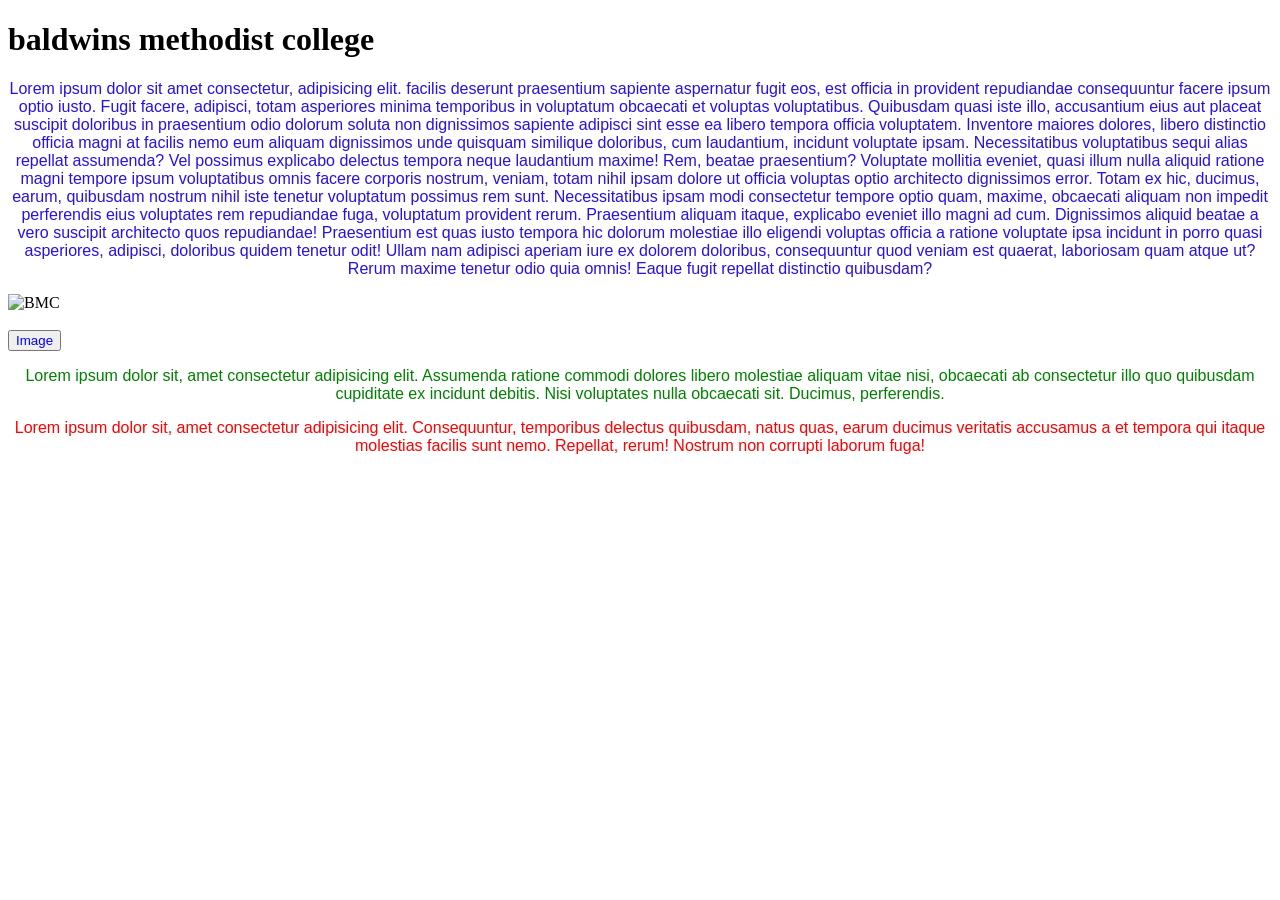
==== index.html @ 817b8973 "Add files via upload" ====
<!DOCTYPE html>
<html lang="en">
<head>
    <meta charset="UTF-8">
    <meta name="viewport" content="width=device-width, initial-scale=1.0">
    <title>Web page</title>
    <style>
        p{ 
            color: rgb(38, 17, 230);
            text-align: center;
            font-family:  "Poppins", sans-serif;
            background-color: white;
        }
        img{
            width: 50%;
            height: 400px;
        }
        .a{
            color:green;
        }
        .b{
            color: red;
        }
        #btn{
            color: blue;
        }
</style>
</head>
<body>
<h1>baldwins methodist college</h1>
<p>Lorem ipsum dolor sit amet consectetur, adipisicing elit. facilis deserunt praesentium sapiente aspernatur fugit eos, est officia in provident repudiandae consequuntur facere ipsum optio iusto. Fugit facere, adipisci, totam asperiores minima temporibus in voluptatum obcaecati et voluptas voluptatibus. Quibusdam quasi iste illo, accusantium eius aut placeat suscipit doloribus in praesentium odio dolorum soluta non dignissimos sapiente adipisci sint esse ea libero tempora officia voluptatem. Inventore maiores dolores, libero distinctio officia magni at facilis nemo eum aliquam dignissimos unde quisquam similique doloribus, cum laudantium, incidunt voluptate ipsam. Necessitatibus voluptatibus sequi alias repellat assumenda? Vel possimus explicabo delectus tempora neque laudantium maxime! Rem, beatae praesentium? Voluptate mollitia eveniet, quasi illum nulla aliquid ratione magni tempore ipsum voluptatibus omnis facere corporis nostrum, veniam, totam nihil ipsam dolore ut officia voluptas optio architecto dignissimos error. Totam ex hic, ducimus, earum, quibusdam nostrum nihil iste tenetur voluptatum possimus rem sunt. Necessitatibus ipsam modi consectetur tempore optio quam, maxime, obcaecati aliquam non impedit perferendis eius voluptates rem repudiandae fuga, voluptatum provident rerum. Praesentium aliquam itaque, explicabo eveniet illo magni ad cum. Dignissimos aliquid beatae a vero suscipit architecto quos repudiandae! Praesentium est quas iusto tempora hic dolorum molestiae illo eligendi voluptas officia a ratione voluptate ipsa incidunt in porro quasi asperiores, adipisci, doloribus quidem tenetur odit! Ullam nam adipisci aperiam iure ex dolorem doloribus, consequuntur quod veniam est quaerat, laboriosam quam atque ut? Rerum maxime tenetur odio quia omnis! Eaque fugit repellat distinctio quibusdam?</p>
<img src="Bird.png" alt="BMC">
<br><br>
<button id="btn">Image</a></button>  
<p class="a">Lorem ipsum dolor sit, amet consectetur adipisicing elit. Assumenda ratione commodi dolores libero molestiae aliquam vitae nisi, obcaecati ab consectetur illo quo quibusdam cupiditate ex incidunt debitis. Nisi voluptates nulla obcaecati sit. Ducimus, perferendis.</p>
<p class="b">Lorem ipsum dolor sit, amet consectetur adipisicing elit. Consequuntur, temporibus delectus quibusdam, natus quas, earum ducimus veritatis accusamus a et tempora qui itaque molestias facilis sunt nemo. Repellat, rerum! Nostrum non corrupti laborum fuga!</p>
</body>
</html>
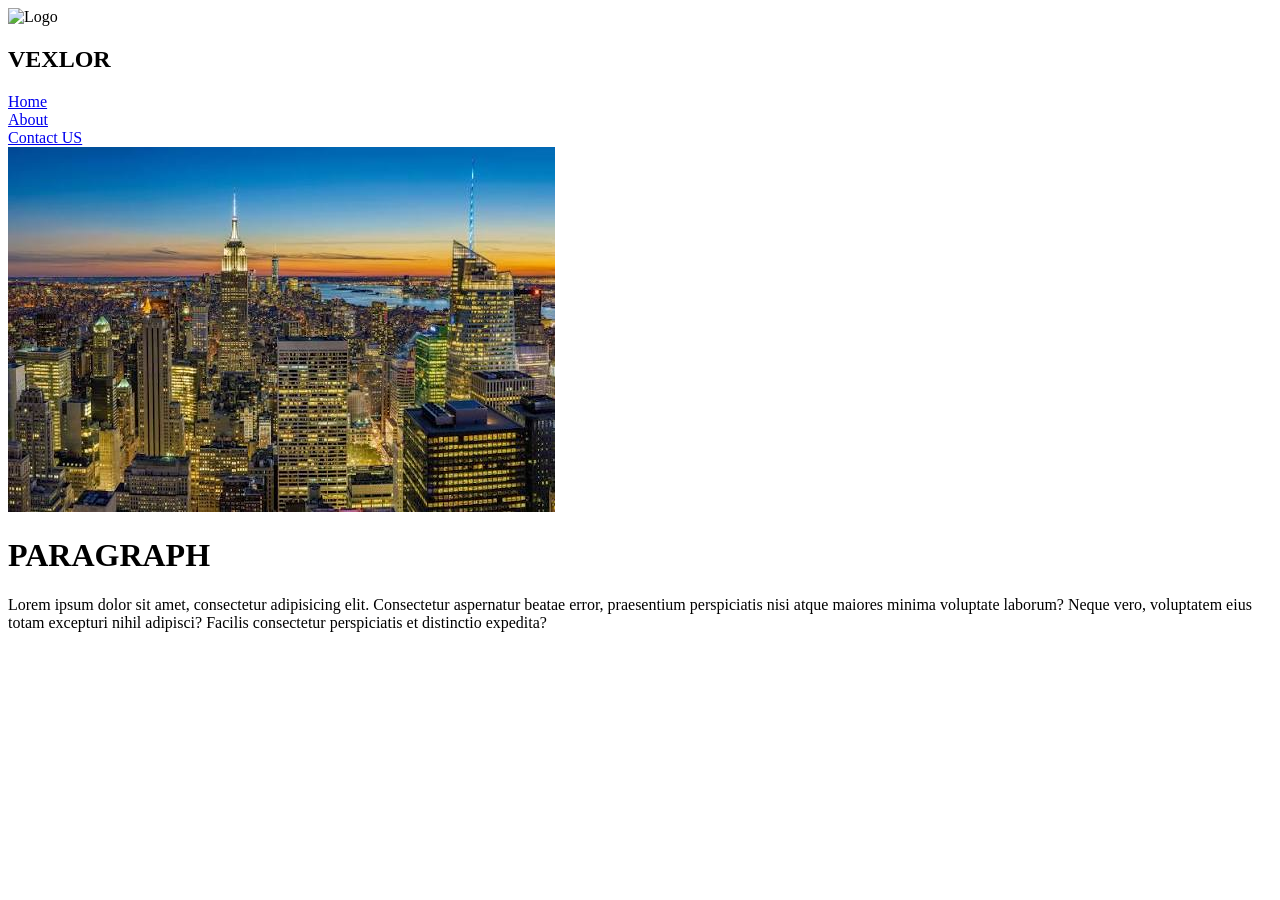
==== commit 06cc4c85: "Add files via upload" ====
--- a/index.html
+++ b/index.html
@@ -3,36 +3,28 @@
 <head>
     <meta charset="UTF-8">
     <meta name="viewport" content="width=device-width, initial-scale=1.0">
-    <title>Web page</title>
-    <style>
-        p{ 
-            color: rgb(38, 17, 230);
-            text-align: center;
-            font-family:  "Poppins", sans-serif;
-            background-color: white;
-        }
-        img{
-            width: 50%;
-            height: 400px;
-        }
-        .a{
-            color:green;
-        }
-        .b{
-            color: red;
-        }
-        #btn{
-            color: blue;
-        }
-</style>
+    <title>Web Page</title>
+    <link rel="stylesheet" href="style1.css">
 </head>
 <body>
-<h1>baldwins methodist college</h1>
-<p>Lorem ipsum dolor sit amet consectetur, adipisicing elit. facilis deserunt praesentium sapiente aspernatur fugit eos, est officia in provident repudiandae consequuntur facere ipsum optio iusto. Fugit facere, adipisci, totam asperiores minima temporibus in voluptatum obcaecati et voluptas voluptatibus. Quibusdam quasi iste illo, accusantium eius aut placeat suscipit doloribus in praesentium odio dolorum soluta non dignissimos sapiente adipisci sint esse ea libero tempora officia voluptatem. Inventore maiores dolores, libero distinctio officia magni at facilis nemo eum aliquam dignissimos unde quisquam similique doloribus, cum laudantium, incidunt voluptate ipsam. Necessitatibus voluptatibus sequi alias repellat assumenda? Vel possimus explicabo delectus tempora neque laudantium maxime! Rem, beatae praesentium? Voluptate mollitia eveniet, quasi illum nulla aliquid ratione magni tempore ipsum voluptatibus omnis facere corporis nostrum, veniam, totam nihil ipsam dolore ut officia voluptas optio architecto dignissimos error. Totam ex hic, ducimus, earum, quibusdam nostrum nihil iste tenetur voluptatum possimus rem sunt. Necessitatibus ipsam modi consectetur tempore optio quam, maxime, obcaecati aliquam non impedit perferendis eius voluptates rem repudiandae fuga, voluptatum provident rerum. Praesentium aliquam itaque, explicabo eveniet illo magni ad cum. Dignissimos aliquid beatae a vero suscipit architecto quos repudiandae! Praesentium est quas iusto tempora hic dolorum molestiae illo eligendi voluptas officia a ratione voluptate ipsa incidunt in porro quasi asperiores, adipisci, doloribus quidem tenetur odit! Ullam nam adipisci aperiam iure ex dolorem doloribus, consequuntur quod veniam est quaerat, laboriosam quam atque ut? Rerum maxime tenetur odio quia omnis! Eaque fugit repellat distinctio quibusdam?</p>
-<img src="Bird.png" alt="BMC">
-<br><br>
-<button id="btn">Image</a></button>  
-<p class="a">Lorem ipsum dolor sit, amet consectetur adipisicing elit. Assumenda ratione commodi dolores libero molestiae aliquam vitae nisi, obcaecati ab consectetur illo quo quibusdam cupiditate ex incidunt debitis. Nisi voluptates nulla obcaecati sit. Ducimus, perferendis.</p>
-<p class="b">Lorem ipsum dolor sit, amet consectetur adipisicing elit. Consequuntur, temporibus delectus quibusdam, natus quas, earum ducimus veritatis accusamus a et tempora qui itaque molestias facilis sunt nemo. Repellat, rerum! Nostrum non corrupti laborum fuga!</p>
+    <div class="navbar">
+        <div class="logo"><img src="" alt="Logo"></div>
+        <h2>VEXLOR</h2>
+        <div class="section">
+            <div><a href="Home.html">Home</a></div>
+            <div><a href="About.html">About</a></div>
+            <div><a href="#">Contact US</a></div>
+        </div>
+    </div>
+    <div>
+        <img src="images 1.jpg" alt="" class="image">
+    </div>
+<div class="Heading">
+    <h1>PARAGRAPH</h1>
+    <div class="paragraph"><p>
+        Lorem ipsum dolor sit amet, consectetur adipisicing elit. Consectetur aspernatur beatae error, praesentium perspiciatis nisi atque maiores minima voluptate laborum? Neque vero, voluptatem eius totam excepturi nihil adipisci? Facilis consectetur perspiciatis et distinctio expedita?
+    </p></div>
+</div>
+</div>
 </body>
 </html>
